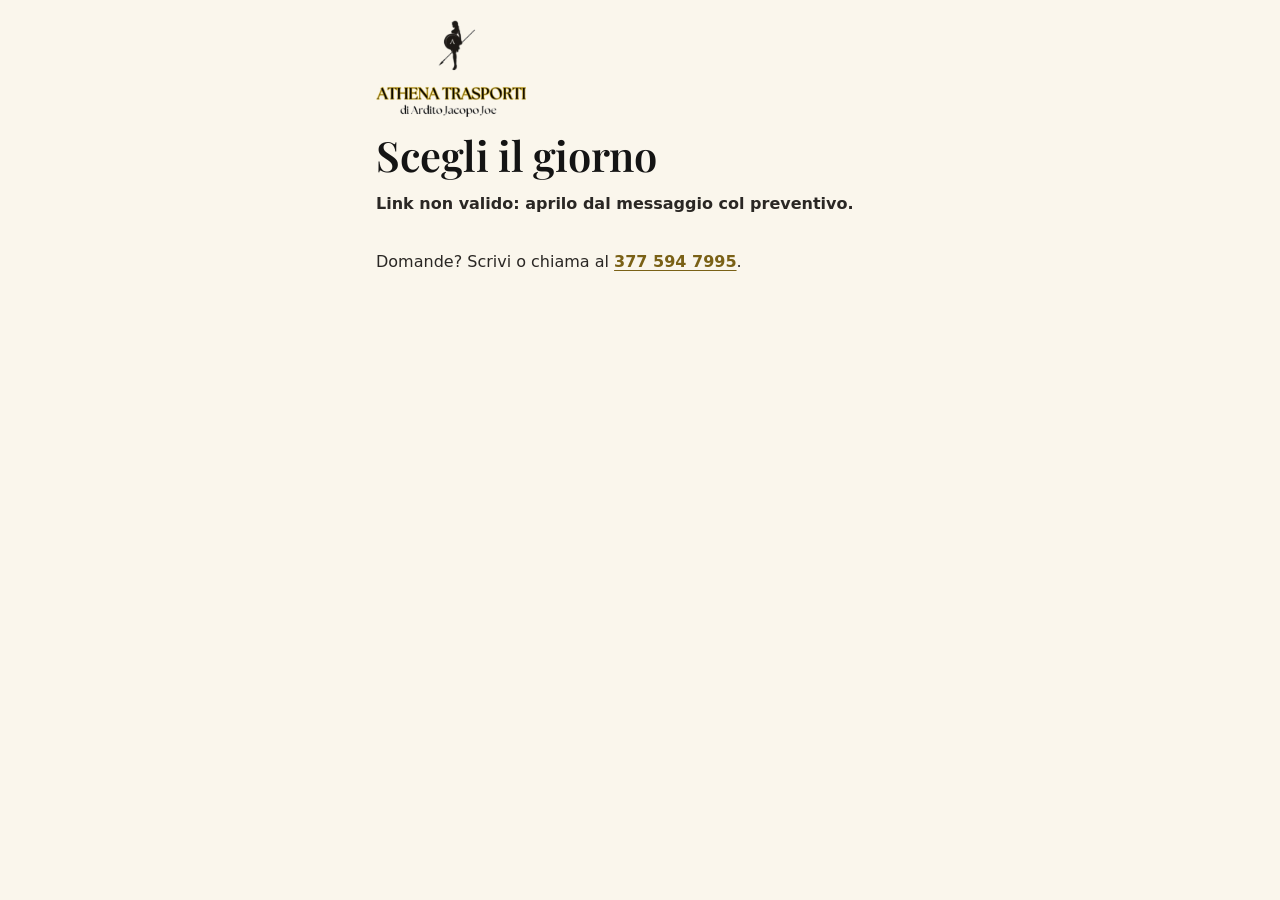
==== prenota.html @ 4529e97c "prenota.html: il cliente sceglie giorno e fascia dal link del preventivo; giorni pieni in grigio; la" ====
<!doctype html>
<html lang="it">
<head>
<meta charset="utf-8">
<meta name="viewport" content="width=device-width, initial-scale=1">
<title>Scegli il giorno — Athena Trasporti</title>
<meta name="robots" content="noindex">
<meta name="theme-color" content="#faf6ec">
<link rel="icon" href="img/icona-32.png" sizes="32x32" type="image/png">
<link rel="preload" href="font/playfair-display.woff2" as="font" type="font/woff2" crossorigin>
<link rel="stylesheet" href="css/stile.css">
</head>
<body class="pagina-prenota">
<main class="dentro prenota">
  <a href="./" class="prenota-logo"><picture>
    <source srcset="img/logo.webp" type="image/webp">
    <img src="img/logo.png" width="781" height="503" alt="Athena Trasporti di Ardito Jacopo Joe">
  </picture></a>
  <h1>Scegli il giorno</h1>
  <p class="esito" id="stato" role="status" aria-live="polite">Carico il tuo preventivo…</p>

  <section id="riepilogo" class="prenota-riepilogo" hidden>
    <p id="tratta"></p>
    <p class="prenota-prezzo"><span id="prezzo"></span> €</p>
  </section>

  <section id="scelta" hidden>
    <h2 class="prenota-sotto">Il giorno</h2>
    <p class="prenota-nota" id="nota-durata"></p>
    <div class="prenota-giorni" id="giorni"></div>
    <div id="fasce-box" hidden>
      <h2 class="prenota-sotto">Quando</h2>
      <div class="scelte prenota-fasce" id="fasce"></div>
    </div>
    <button type="button" class="pulsante pulsante-oro azione-larga" id="conferma" disabled>Conferma</button>
  </section>

  <p class="oppure">Domande? Scrivi o chiama al <a class="collegamento" href="https://wa.me/393775947995">377 594 7995</a>.</p>
</main>
<script src="js/prenota.js" defer></script>
</body>
</html>
---- css/stile.css ----
/* Athena Trasporti — avorio, nero e l'oro del logo. Cinque schede, una alla volta. */

@font-face {
  font-family: "Playfair Display";
  src: url("../font/playfair-display.woff2") format("woff2");
  font-weight: 400 900;
  font-style: normal;
  font-display: swap;
}

:root {
  --avorio: #faf6ec;
  --avorio-scuro: #f1e9d6;
  --carta: #fffdf7;
  --nero: #141414;
  --nero-tenue: #232120;
  --oro: #cdb44e;          /* preso dal logo */
  --oro-testo: #7a6116;    /* oro scurito, leggibile su avorio */
  --testo: #2a2724;
  --testo-tenue: #5a554b;
  --chiaro-su-scuro: #e9e3d3;
  --chiaro-tenue: #bdb6a4;
  --titoli: "Playfair Display", Georgia, "Times New Roman", serif;
  --corpo: system-ui, -apple-system, "Segoe UI", Roboto, "Helvetica Neue", Arial, sans-serif;
  --raggio: 14px;
  --barra: calc(64px + env(safe-area-inset-bottom));
}

*, *::before, *::after { box-sizing: border-box; }

html { -webkit-text-size-adjust: 100%; }

body {
  margin: 0;
  background: var(--avorio);
  color: var(--testo);
  font-family: var(--corpo);
  font-size: 1rem;
  line-height: 1.5;
  padding-bottom: var(--barra);
}

img { max-width: 100%; height: auto; display: block; }

h1, h2, h3 {
  font-family: var(--titoli);
  color: var(--nero);
  line-height: 1.15;
  margin: 0 0 .45em;
  font-weight: 600;
}
h1 { font-size: clamp(1.7rem, 7.4vw, 2.6rem); letter-spacing: -.01em; }
h2 { font-size: clamp(1.6rem, 6.6vw, 2.2rem); }
h3 { font-size: 1.25rem; }
p { margin: 0 0 .8em; }

a { color: var(--oro-testo); }
a:focus-visible, button:focus-visible, input:focus-visible, textarea:focus-visible, summary:focus-visible {
  outline: 3px solid var(--oro);
  outline-offset: 2px;
}

/* ---------- Le schede ---------- */

.scheda { padding: 20px 0 28px; }
.scheda + .scheda { border-top: 1px solid rgba(122, 97, 22, .2); }  /* senza JS: una sotto l'altra */
.dentro { max-width: 680px; margin: 0 auto; padding: 0 16px; }

/* Con JavaScript: un binario orizzontale, una scheda alla volta, si scorre col dito */
.js body { overflow: hidden; padding-bottom: 0; }
.js .binario {
  position: fixed; top: 0; left: 0; right: 0; bottom: var(--barra);
  display: flex;
  overflow-x: auto; overflow-y: hidden;
  scroll-snap-type: x mandatory;
  overscroll-behavior-x: contain;
  scrollbar-width: none;
}
.js .binario::-webkit-scrollbar { display: none; }
.js .scheda {
  flex: 0 0 100%;
  height: 100%;
  overflow-y: auto;
  overscroll-behavior-y: contain;
  scroll-snap-align: start;
  scroll-snap-stop: always;
}
.js .scheda + .scheda { border-top: 0; }
.scheda:focus { outline: none; }

/* La barra delle schede, come un'app */
.barra {
  position: fixed; left: 0; right: 0; bottom: 0; z-index: 10;
  display: flex;
  height: var(--barra);
  padding-bottom: env(safe-area-inset-bottom);
  background: var(--nero);
  overflow-x: auto;
  scrollbar-width: none;
}
.barra::-webkit-scrollbar { display: none; }
.barra a {
  flex: 1 0 76px;
  display: flex; flex-direction: column; align-items: center; justify-content: center; gap: 3px;
  min-height: 64px; padding: 6px 4px 4px;
  color: var(--chiaro-tenue);
  text-decoration: none;
  font-size: .78rem; font-weight: 600;
  border-top: 3px solid transparent;
}
.barra svg { width: 24px; height: 24px; fill: none; stroke: currentColor; stroke-width: 1.8; stroke-linecap: round; stroke-linejoin: round; }
.barra a[aria-current="true"] { color: var(--oro); border-top-color: var(--oro); }
.barra a:focus-visible { outline-offset: -3px; }
@media (min-width: 720px) { .barra { justify-content: center; } .barra a { flex: 0 0 110px; } }

/* ---------- Pulsanti: almeno 48 px, comodi al pollice ---------- */
.pulsante {
  display: inline-flex; align-items: center; justify-content: center; gap: .5em;
  min-height: 52px; padding: 12px 20px;
  border-radius: 999px; border: 2px solid var(--nero);
  font: 600 1.05rem/1.2 var(--corpo);
  text-decoration: none; cursor: pointer;
}
.pulsante:active { transform: translateY(1px); }
.pulsante-nero { background: var(--nero); color: var(--avorio); }
.pulsante-bordo { background: transparent; color: var(--nero); }
.pulsante-oro { background: var(--oro); color: var(--nero); border-color: var(--oro); }
.icona { width: 1.25em; height: 1.25em; fill: currentColor; }
.azioni { display: grid; grid-template-columns: 1fr 1fr; gap: 10px; }
.azione-larga { grid-column: 1 / -1; }
.collegamento { font-weight: 600; text-underline-offset: 3px; display: inline-block; padding: 10px 0; }

/* ---------- HOME ---------- */
.scheda-home {
  background:
    radial-gradient(ellipse at 15% 0%, rgba(205, 180, 78, .16), transparent 55%),
    var(--avorio);
}
.scheda-home .dentro { text-align: center; }
.home-logo img { width: 160px; margin: 0 auto 8px; }
.home-frase { color: var(--testo-tenue); font-size: 1.05rem; margin-bottom: 14px; }

.strada { margin: 8px -16px 0; }
.strada-disegno { width: 100%; height: auto; display: block; overflow: visible; }
.strada figcaption { font-size: .9rem; color: var(--testo-tenue); padding: 2px 16px 0; }
@media (min-width: 712px) { .strada { margin-left: 0; margin-right: 0; } }
/* schermi larghi: testo a sinistra, strada a destra, tutto in una schermata */
@media (min-width: 900px) {
  .scheda-home .dentro {
    max-width: 1160px; min-height: 100%;
    display: grid; grid-template-columns: minmax(0, 1fr) minmax(0, 1.25fr); gap: 48px; align-items: center;
    text-align: left;
  }
  .scheda-home .home-logo img { width: 220px; margin-left: 0; }
  .scheda-home .strada { margin: 0; }
}

.paesaggio path { fill: var(--avorio-scuro); }
.paesaggio .alberi circle { fill: #d9cfb2; }
.strada-asfalto { fill: none; stroke: var(--nero-tenue); stroke-width: 34; stroke-linecap: round; stroke-linejoin: round; }
.strada-mezzeria { fill: none; stroke: var(--avorio); stroke-width: 2.2; stroke-dasharray: 12 10; }
.strada-oro { fill: none; stroke: var(--oro); stroke-width: 43; stroke-linecap: round; opacity: 0; }
.anima .strada-oro { opacity: 1; }
.tappa circle { fill: var(--oro); stroke: var(--nero); stroke-width: 3; }
.tappa .bandiera { fill: var(--oro); stroke: var(--nero); stroke-width: 3; stroke-linejoin: round; }
.tappa-nome { font-family: var(--titoli); font-weight: 700; font-size: 30px; fill: var(--nero); }

.carrozzeria { fill: #fff; stroke: var(--nero); stroke-width: 2; stroke-linejoin: round; }
.vetro { fill: #2f3a44; }
.riflesso { fill: rgba(255, 255, 255, .35); }
.fascia { fill: var(--oro); }
.linee { fill: none; stroke: #b9b4a8; stroke-width: 1.2; }
.maniglia, .paraurti { fill: #4b4843; }
.specchio { fill: var(--nero); }
.faro { fill: #f3dd8a; stroke: #4b4843; stroke-width: .8; }
.fanale { fill: #c0392b; }
.passaruota { fill: var(--nero); }
.ruota > circle:first-child { fill: #1b1b1b; }
.ruota .cerchio { fill: #c9c4b8; }
.ruota .raggi { stroke: #6d6a63; stroke-width: 1.6; }
.ombra { fill: rgba(0, 0, 0, .18); }

/* ---------- SERVIZI ---------- */
.servizi { border-top: 1px solid rgba(20, 20, 20, .12); }
.servizio { border-bottom: 1px solid rgba(20, 20, 20, .12); }
.servizio summary {
  display: flex; align-items: center; gap: 14px;
  min-height: 64px; padding: 12px 0;
  cursor: pointer; list-style: none;
}
.servizio summary::-webkit-details-marker { display: none; }
.servizio summary::after {
  content: ""; flex: 0 0 10px; height: 10px; margin-right: 4px;
  border-right: 2px solid var(--oro-testo); border-bottom: 2px solid var(--oro-testo);
  transform: rotate(45deg) translateY(-3px);
}
.servizio[open] summary::after { transform: rotate(-135deg); }
.servizio-icona {
  flex: 0 0 44px; height: 44px; padding: 10px;
  border-radius: 50%; background: var(--nero);
  fill: none; stroke: var(--oro); stroke-width: 1.8; stroke-linecap: round; stroke-linejoin: round;
}
.servizio-testo { flex: 1; color: var(--testo-tenue); font-size: .95rem; line-height: 1.4; }
.servizio-testo strong { display: block; font: 600 1.15rem/1.25 var(--titoli); color: var(--nero); margin-bottom: 2px; }
.servizio p { margin: -4px 0 14px 58px; }
.servizio .collegamento { padding: 6px 0; }

.perche {
  margin: 22px -16px 0;
  padding: 20px 16px 6px;
  background: var(--nero); color: var(--chiaro-su-scuro);
}
.perche h3 { color: var(--avorio); }
.motivi { margin: 0; }
.motivi dt { font: 600 1.05rem/1.3 var(--titoli); color: var(--oro); margin-top: 12px; }
.motivi dt:first-child { margin-top: 0; }
.motivi dd { margin: 2px 0 0; font-size: .95rem; }
.motivo-jjavis { margin: 16px 0 12px; padding-top: 12px; border-top: 1px solid rgba(233, 227, 211, .18); font-size: .88rem; color: var(--chiaro-tenue); }
@media (min-width: 712px) { .perche { margin-left: 0; margin-right: 0; border-radius: var(--raggio); padding-left: 22px; padding-right: 22px; } }

/* ---------- MEZZI ---------- */
.mezzi-foto img {
  width: 100%; aspect-ratio: 16 / 10; object-fit: cover; object-position: 50% 44%;
  border-radius: var(--raggio);
}
.mezzi { margin: 14px 0 0; }
.mezzi dt { font: 600 1.1rem/1.3 var(--titoli); color: var(--nero); margin-top: 8px; }
.mezzi dd { margin: 0; color: var(--testo-tenue); }
.avviso {
  margin-top: 14px;
  background: var(--nero); color: var(--chiaro-su-scuro);
  border-radius: var(--raggio);
  border-left: 6px solid var(--oro);
  padding: 14px 16px 4px;
}
.avviso-titolo { font: 600 1.12rem/1.3 var(--titoli); color: var(--oro); margin-bottom: 4px; }
.avviso strong { color: var(--avorio); }
.avviso p:last-child { margin-bottom: 10px; }

.come-titolo { margin-top: 22px; }
.passi { list-style: none; padding: 0; margin: 0; display: grid; grid-template-columns: repeat(3, 1fr); gap: 10px; counter-reset: passo; }
.passi li { counter-increment: passo; font-size: .88rem; line-height: 1.35; color: var(--testo-tenue); }
.passi li::before {
  content: counter(passo);
  display: grid; place-items: center;
  width: 36px; height: 36px; border-radius: 50%; margin-bottom: 6px;
  background: var(--nero); color: var(--oro);
  font: 700 1.1rem/1 var(--titoli); font-variant-numeric: lining-nums;
}
.passi strong { display: block; color: var(--nero); font-size: .98rem; margin-bottom: 2px; }

/* ---------- PREVENTIVO ---------- */
.spiega { color: var(--testo-tenue); }
.modulo { display: grid; gap: 12px; }
.scelte { border: 0; padding: 0; margin: 0; display: grid; grid-template-columns: repeat(3, 1fr); gap: 8px; }
.scelte legend { font-weight: 600; margin-bottom: 6px; padding: 0; }
.scelte label { position: relative; }
.scelte input { position: absolute; opacity: 0; inset: 0; width: 100%; height: 100%; margin: 0; cursor: pointer; }
.scelte span {
  display: flex; align-items: center; justify-content: center; text-align: center;
  min-height: 50px; padding: 6px 4px;
  border: 1.5px solid rgba(20, 20, 20, .4); border-radius: 12px;
  background: var(--carta); font-weight: 600; font-size: .95rem;
}
.scelte input:checked + span { background: var(--nero); color: var(--avorio); border-color: var(--nero); box-shadow: inset 0 -3px 0 var(--oro); }
.scelte input:focus-visible + span { outline: 3px solid var(--oro); outline-offset: 2px; }
.campo { display: grid; gap: 4px; font-weight: 600; font-size: .95rem; }
.campo input, .campo textarea {
  font: 400 1rem/1.4 var(--corpo);
  color: var(--nero);
  min-height: 48px; padding: 11px 12px;
  border: 1.5px solid rgba(20, 20, 20, .35); border-radius: 10px;
  background: var(--carta); width: 100%;
}
.campo textarea { resize: vertical; }
.campi-due { display: grid; grid-template-columns: 1fr 1fr; gap: 10px; }

.invio { display: grid; gap: 4px; }
.invio .pulsante { width: 100%; }
.strada-mini { width: 100%; height: auto; overflow: hidden; display: block; }
.mini-linea { stroke: var(--nero-tenue); stroke-width: 3; stroke-dasharray: 10 8; }
.mini-furgone { transition: transform .8s cubic-bezier(.55, 0, .8, .4), opacity .2s ease .6s; }
.parte .mini-furgone { transform: translateX(480px); opacity: 0; }
.esito:empty { display: none; }
.esito { margin: 0; font-weight: 600; }
.nota-nojs { margin: 0; font-size: .92rem; color: var(--testo-tenue); }
.oppure { margin: 10px 0 0; }

/* ---------- CONTATTI ---------- */
.scheda-contatti .azioni .pulsante { min-height: 60px; font-size: 1.12rem; }
.contatti-lista { margin: 18px 0 22px; }
.js .scheda-contatti { display: flex; flex-direction: column; }
.js .scheda-contatti .dentro { flex: 1 0 auto; width: 100%; display: flex; flex-direction: column; }
.js .scheda-contatti .piede { margin-top: auto; }   /* il piè di pagina in fondo alla scheda */
.contatti-lista dt { font-size: .85rem; color: var(--testo-tenue); margin-top: 12px; }
.contatti-lista dd { margin: 0; padding-bottom: 10px; border-bottom: 1px solid rgba(20, 20, 20, .1); overflow-wrap: anywhere; }
.contatti-lista a { font-weight: 600; font-size: 1.08rem; display: inline-block; padding: 8px 0 2px; }

.piede {
  margin: 0 -16px -28px;
  padding: 22px 16px 26px;
  background: var(--nero); color: var(--chiaro-su-scuro);
  font-size: .95rem;
  display: grid; grid-template-columns: 120px 1fr; gap: 6px 18px; align-items: center;
}
.piede-logo { width: 120px; }
.piede p { margin: 0; }
.piede strong { color: var(--avorio); }
.piede a { color: var(--oro); display: inline-block; padding: 8px 0; }
.piede-piccolo { grid-column: 1 / -1; color: var(--chiaro-tenue); font-size: .88rem; margin-top: 8px !important; }
@media (min-width: 712px) { .piede { margin-left: 0; margin-right: 0; border-radius: var(--raggio) var(--raggio) 0 0; } }

/* Movimento ridotto: niente animazioni né cambi di scheda animati; la strada resta un disegno fermo */
@media (prefers-reduced-motion: reduce) {
  html, .binario, .barra { scroll-behavior: auto !important; }
  *, *::before, *::after { animation: none !important; transition: none !important; }
  .anima .strada-oro { opacity: 0; }
  .parte .mini-furgone { transform: none; opacity: 1; }
}

/* il consenso e la trappola per i robot (27 settembre) */
.consenso { display: flex; gap: 8px; align-items: flex-start; font-size: .9rem; line-height: 1.35; }
.consenso input { margin-top: 3px; width: 18px; height: 18px; flex: none; }
.trappola { position: absolute; left: -9999px; width: 1px; height: 1px; overflow: hidden; }
.modulo button[disabled] { opacity: .6; }

/* ingombro: le scelte spente con lo sgombero */
.scelte input:disabled + span { opacity: .35; }

/* la pagina per scegliere il giorno (prenota.html, 27 settembre) */
.prenota { max-width: 560px; margin: 0 auto; padding: 20px 16px 40px; display: grid; gap: 14px; }
.prenota h1 { font-family: var(--titoli); margin: 0; }
.prenota-logo img { width: 150px; height: auto; display: block; }
.prenota-riepilogo { background: var(--carta); border: 1.5px solid rgba(20, 20, 20, .15); border-radius: 12px; padding: 12px 14px; }
.prenota-riepilogo p { margin: 0; }
.prenota-prezzo { font-family: var(--titoli); font-size: 1.8rem; color: var(--oro-testo); }
.prenota-sotto { font-size: 1rem; margin: 6px 0 0; }
.prenota-nota { margin: 0; font-size: .9rem; }
.prenota-giorni { display: grid; grid-template-columns: repeat(auto-fill, minmax(62px, 1fr)); gap: 8px; }
.prenota-giorno { display: grid; justify-items: center; padding: 6px 2px; min-height: 64px; border: 1.5px solid rgba(20, 20, 20, .35); border-radius: 10px; background: var(--carta); color: var(--nero); font: inherit; cursor: pointer; }
.prenota-giorno small { font-size: .72rem; }
.prenota-giorno strong { font-size: 1.15rem; }
.prenota-giorno[aria-pressed="true"] { background: var(--nero); color: var(--avorio); box-shadow: inset 0 -3px 0 var(--oro); }
.prenota-giorno:disabled { opacity: .3; cursor: not-allowed; }
.prenota-fasce { grid-template-columns: repeat(2, 1fr); }
.prenota #conferma { width: 100%; }
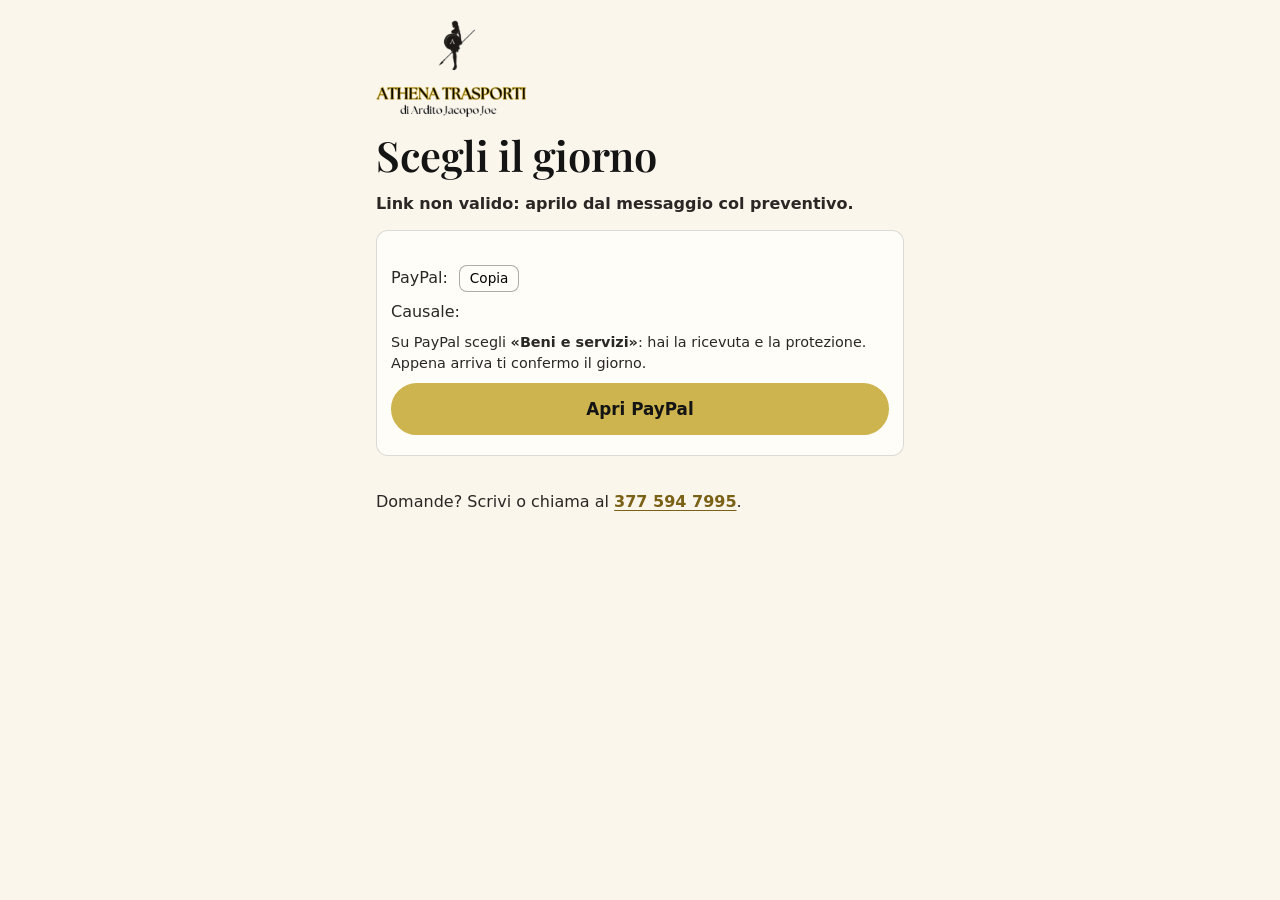
==== commit 31a27812: "prenota: dopo la scelta, la caparra — quanto, PayPal, causale, beni e servizi, cosa vuol dire caparr" ====
--- a/prenota.html
+++ b/prenota.html
@@ -35,6 +35,17 @@
     <button type="button" class="pulsante pulsante-oro azione-larga" id="conferma" disabled>Conferma</button>
   </section>
 
+  <section id="pagamento" class="prenota-riepilogo prenota-paga" hidden>
+    <h2 class="prenota-sotto" id="paga-titolo"></h2>
+    <p id="paga-cosa"></p>
+    <p class="prenota-paga-dati">PayPal: <strong id="paga-mail"></strong>
+      <button type="button" class="prenota-copia" id="copia">Copia</button></p>
+    <p class="prenota-paga-dati">Causale: <strong id="paga-causale"></strong></p>
+    <p class="prenota-nota">Su PayPal scegli <strong>«Beni e servizi»</strong>: hai la ricevuta e la protezione. Appena arriva ti confermo il giorno.</p>
+    <a class="pulsante pulsante-oro azione-larga" href="https://www.paypal.com/" target="_blank" rel="noopener">Apri PayPal</a>
+    <p class="prenota-nota" id="paga-regole"></p>
+  </section>
+
   <p class="oppure">Domande? Scrivi o chiama al <a class="collegamento" href="https://wa.me/393775947995">377 594 7995</a>.</p>
 </main>
 <script src="js/prenota.js" defer></script>
--- a/css/stile.css
+++ b/css/stile.css
@@ -344,3 +344,8 @@
 .prenota-giorno:disabled { opacity: .3; cursor: not-allowed; }
 .prenota-fasce { grid-template-columns: repeat(2, 1fr); }
 .prenota #conferma { width: 100%; }
+
+/* la caparra (27 settembre) */
+.prenota-paga { display: grid; gap: 8px; }
+.prenota-paga-dati { word-break: break-all; }
+.prenota-copia { margin-left: 6px; padding: 2px 10px; border: 1.5px solid rgba(20, 20, 20, .35); border-radius: 8px; background: var(--carta); font: inherit; font-size: .85rem; cursor: pointer; }
